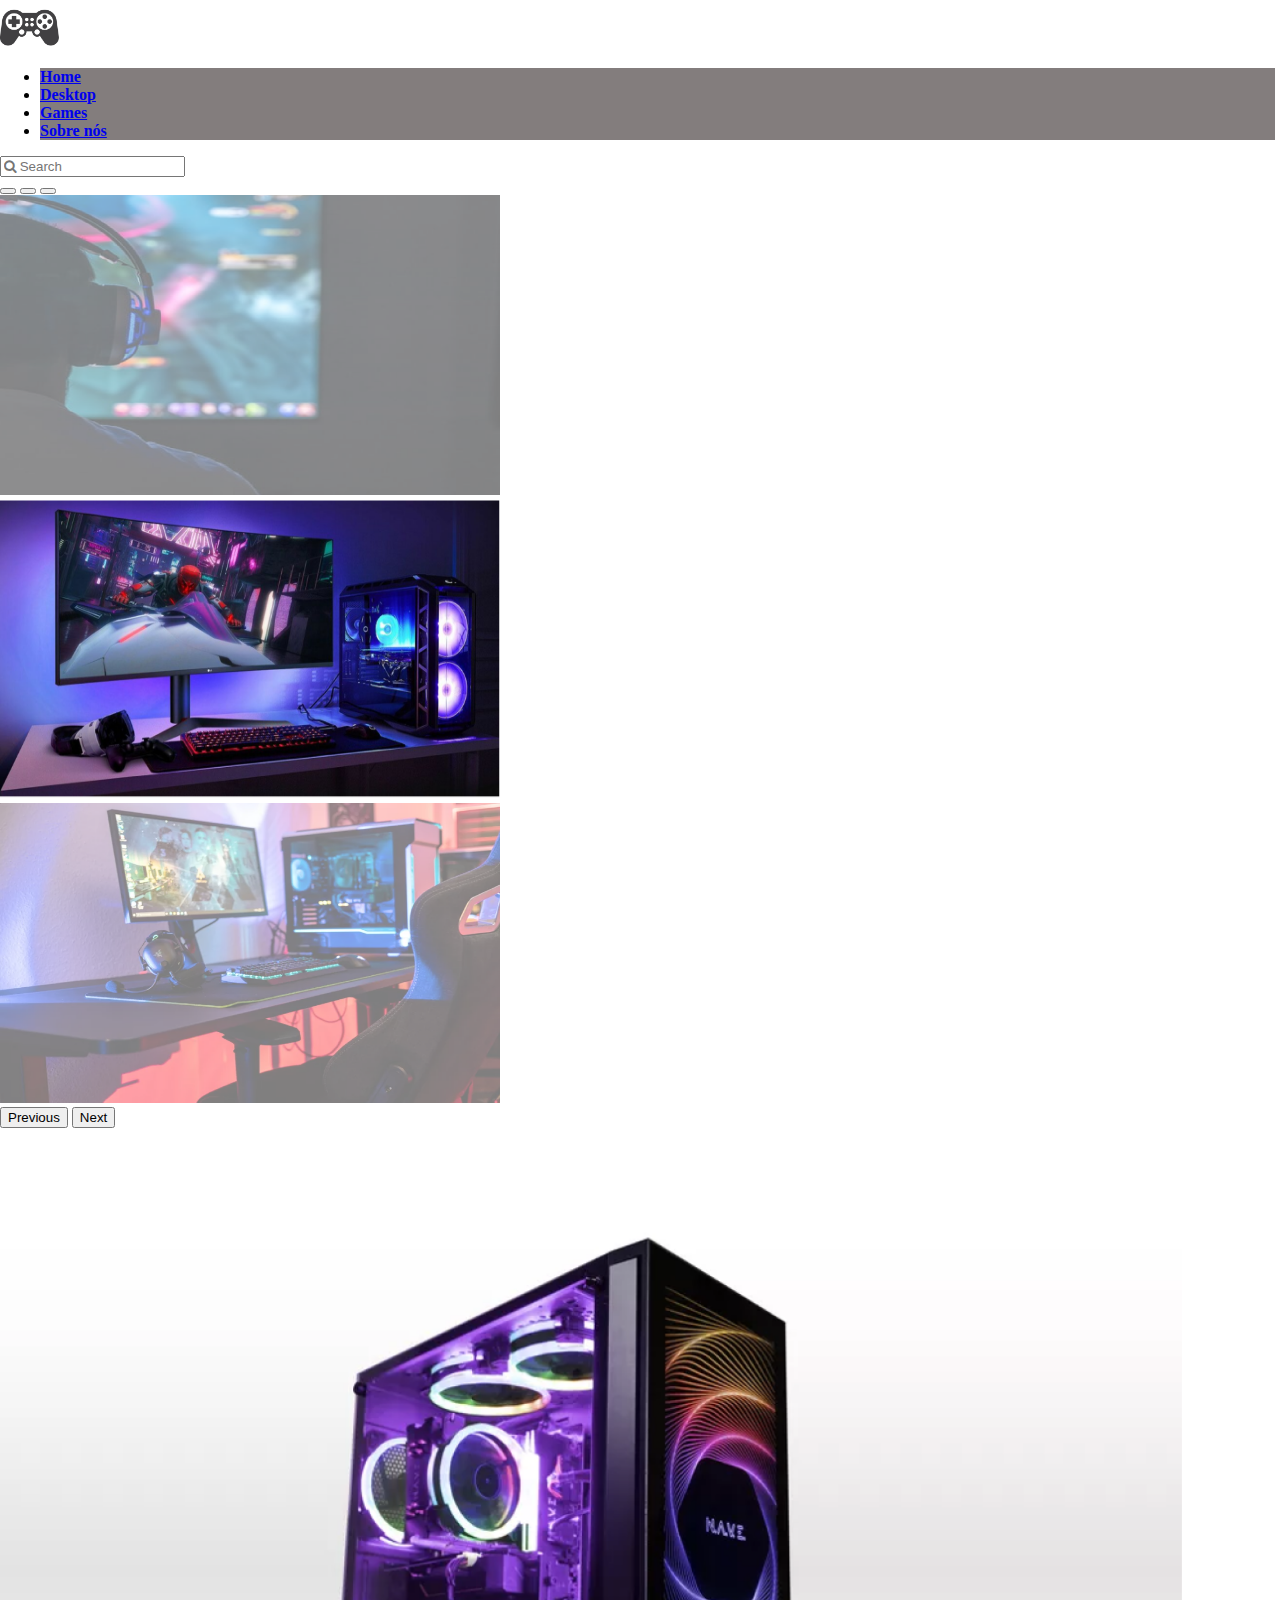
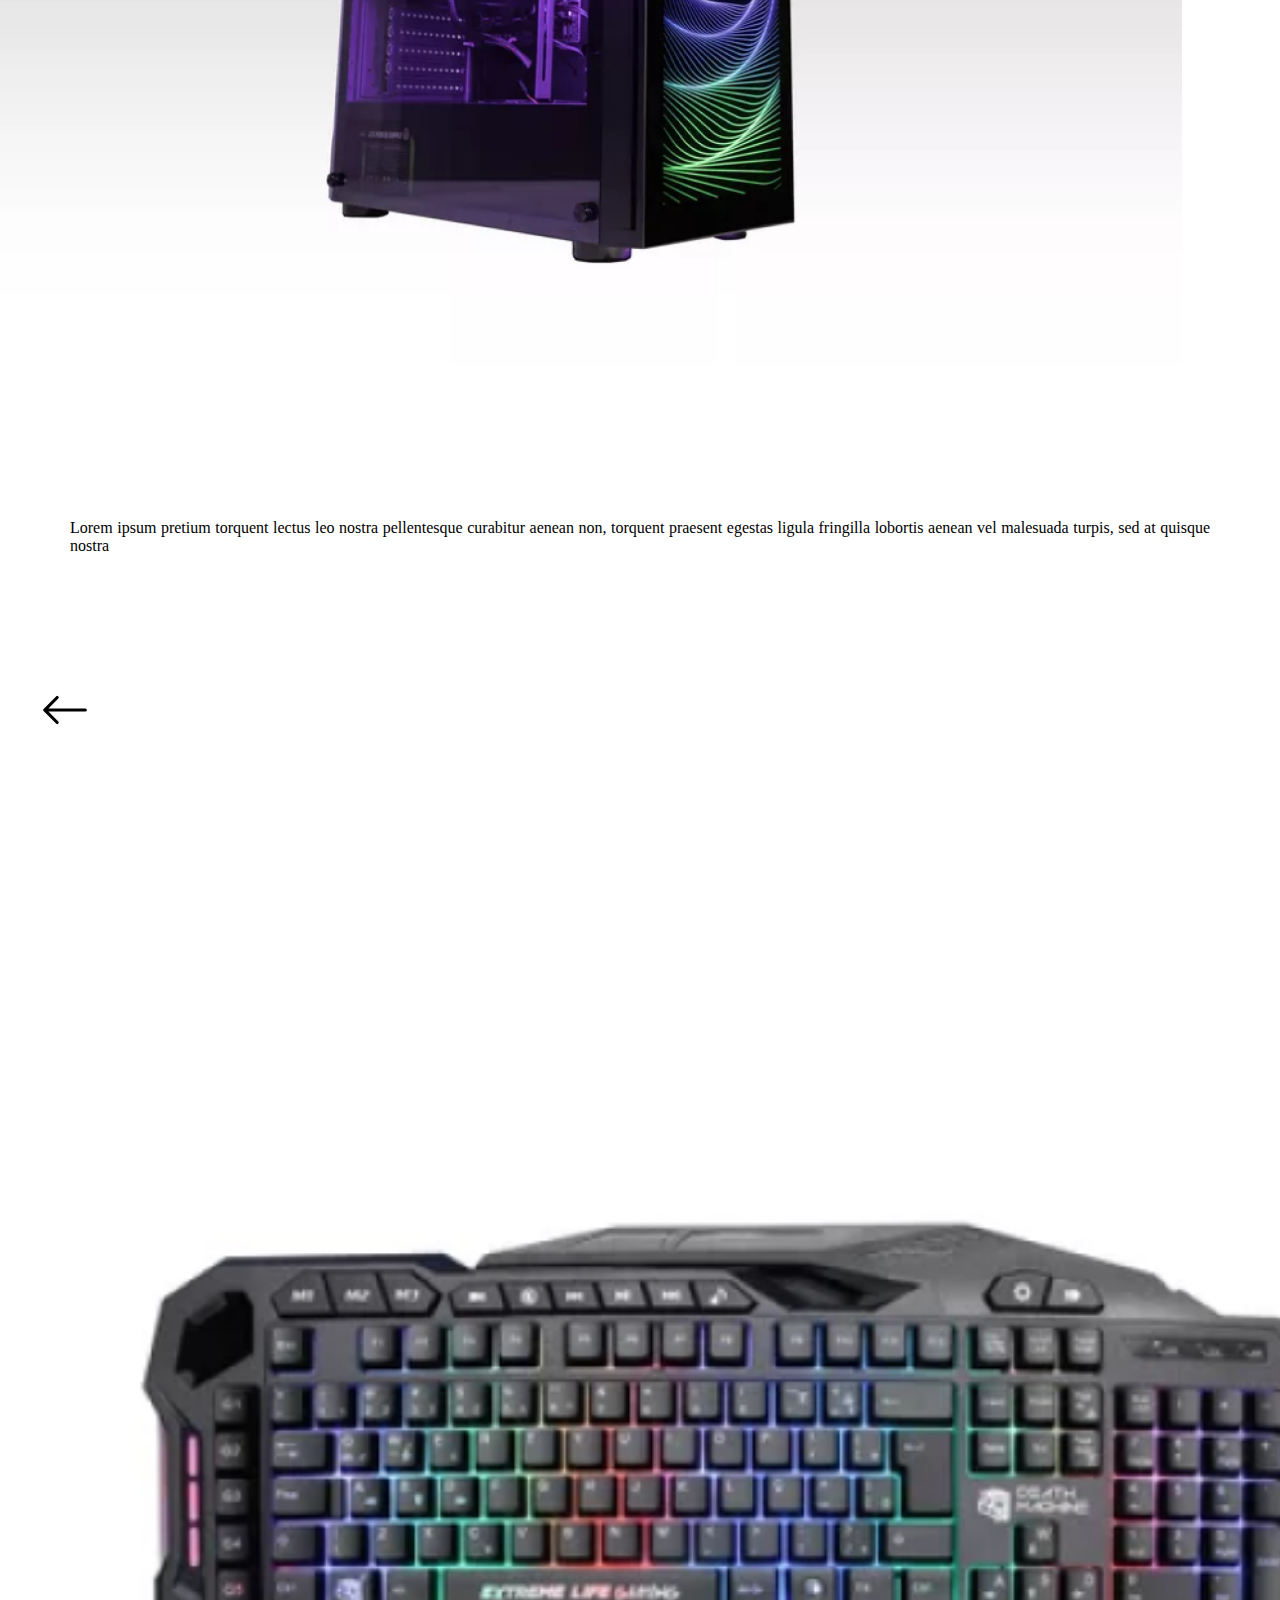
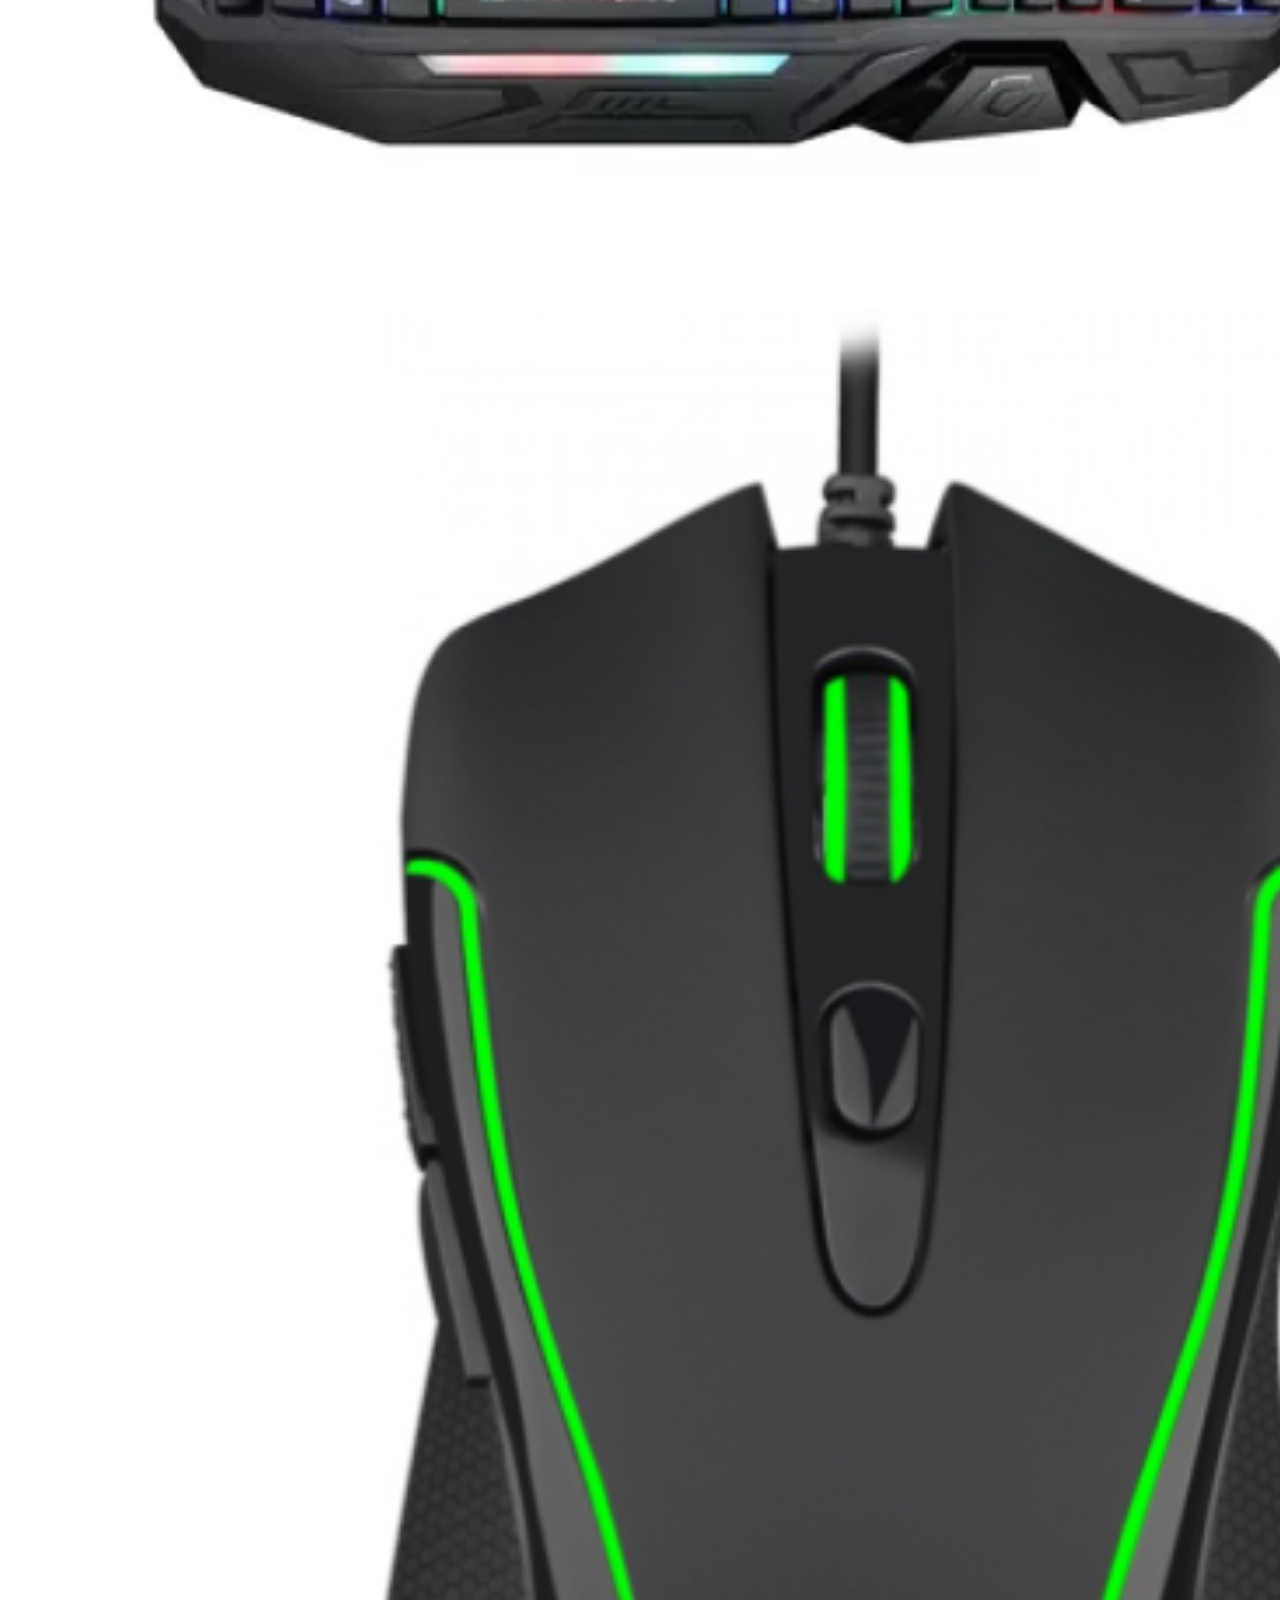
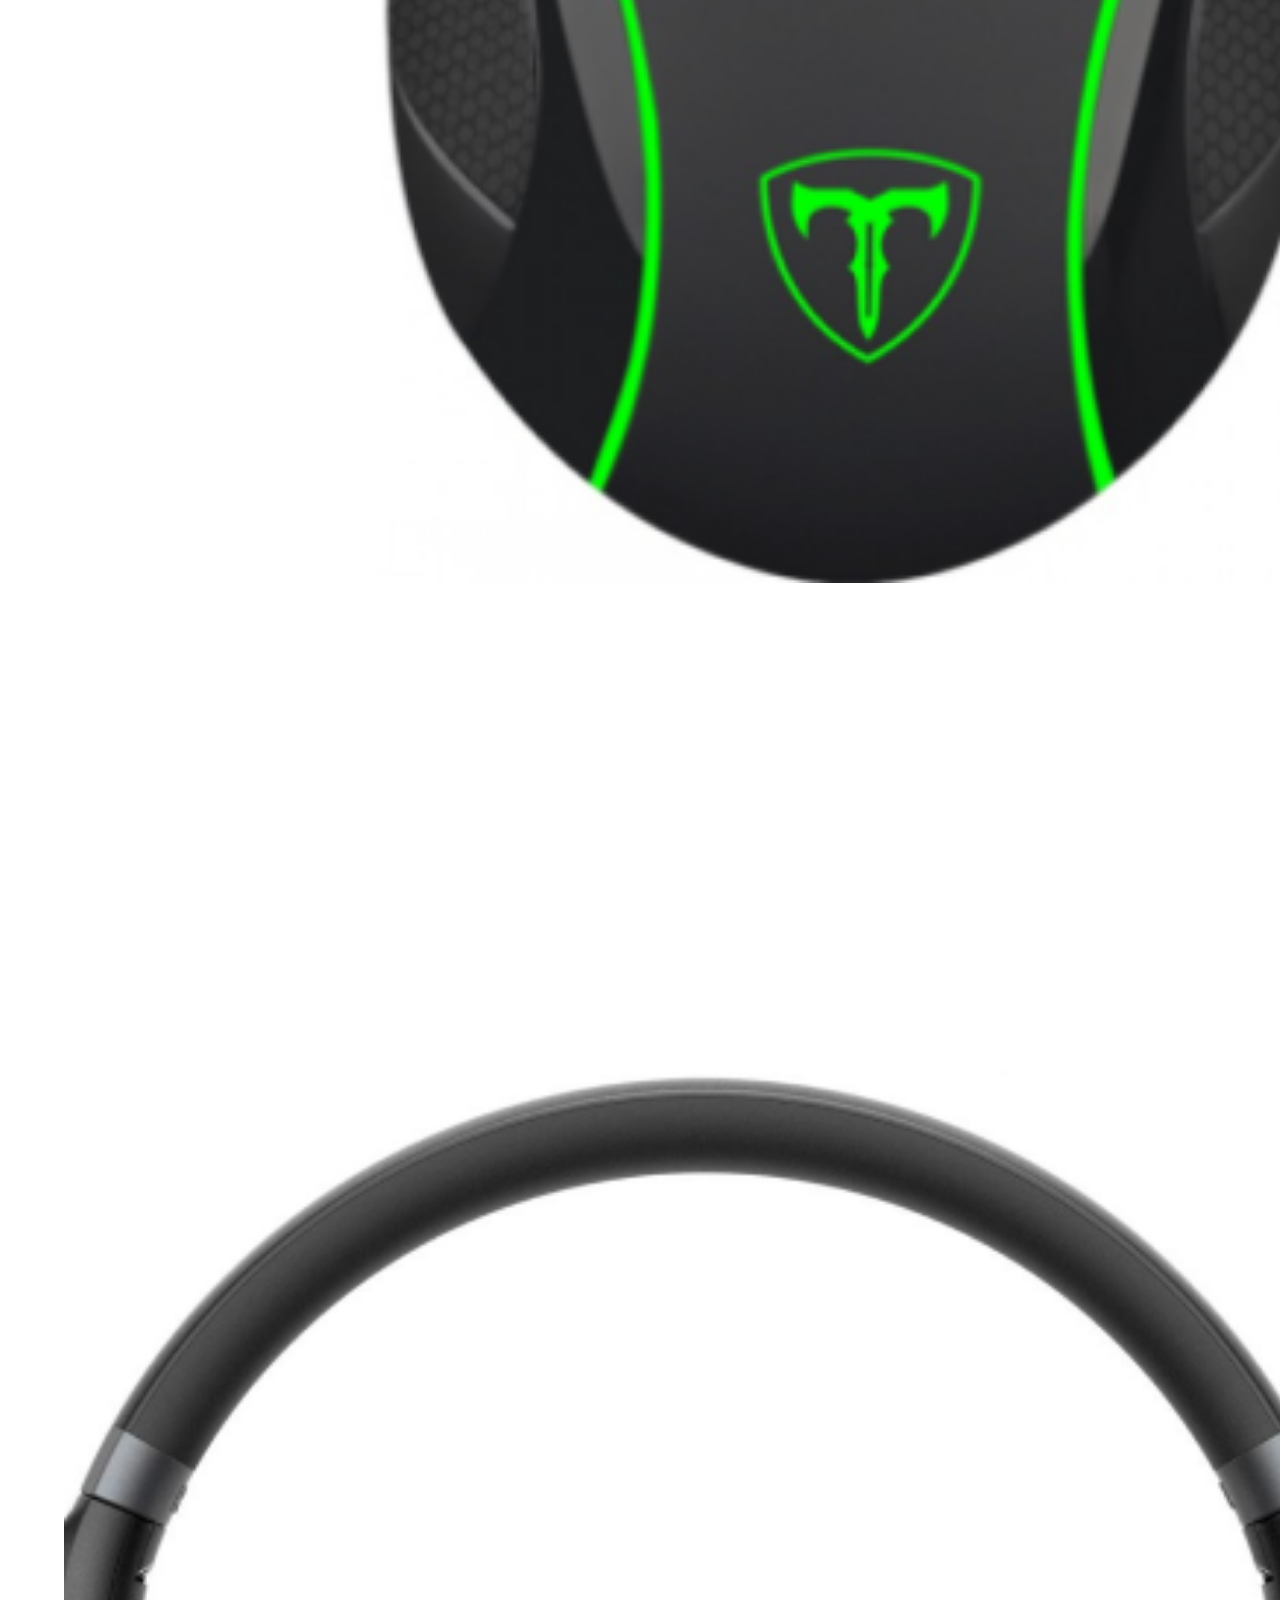
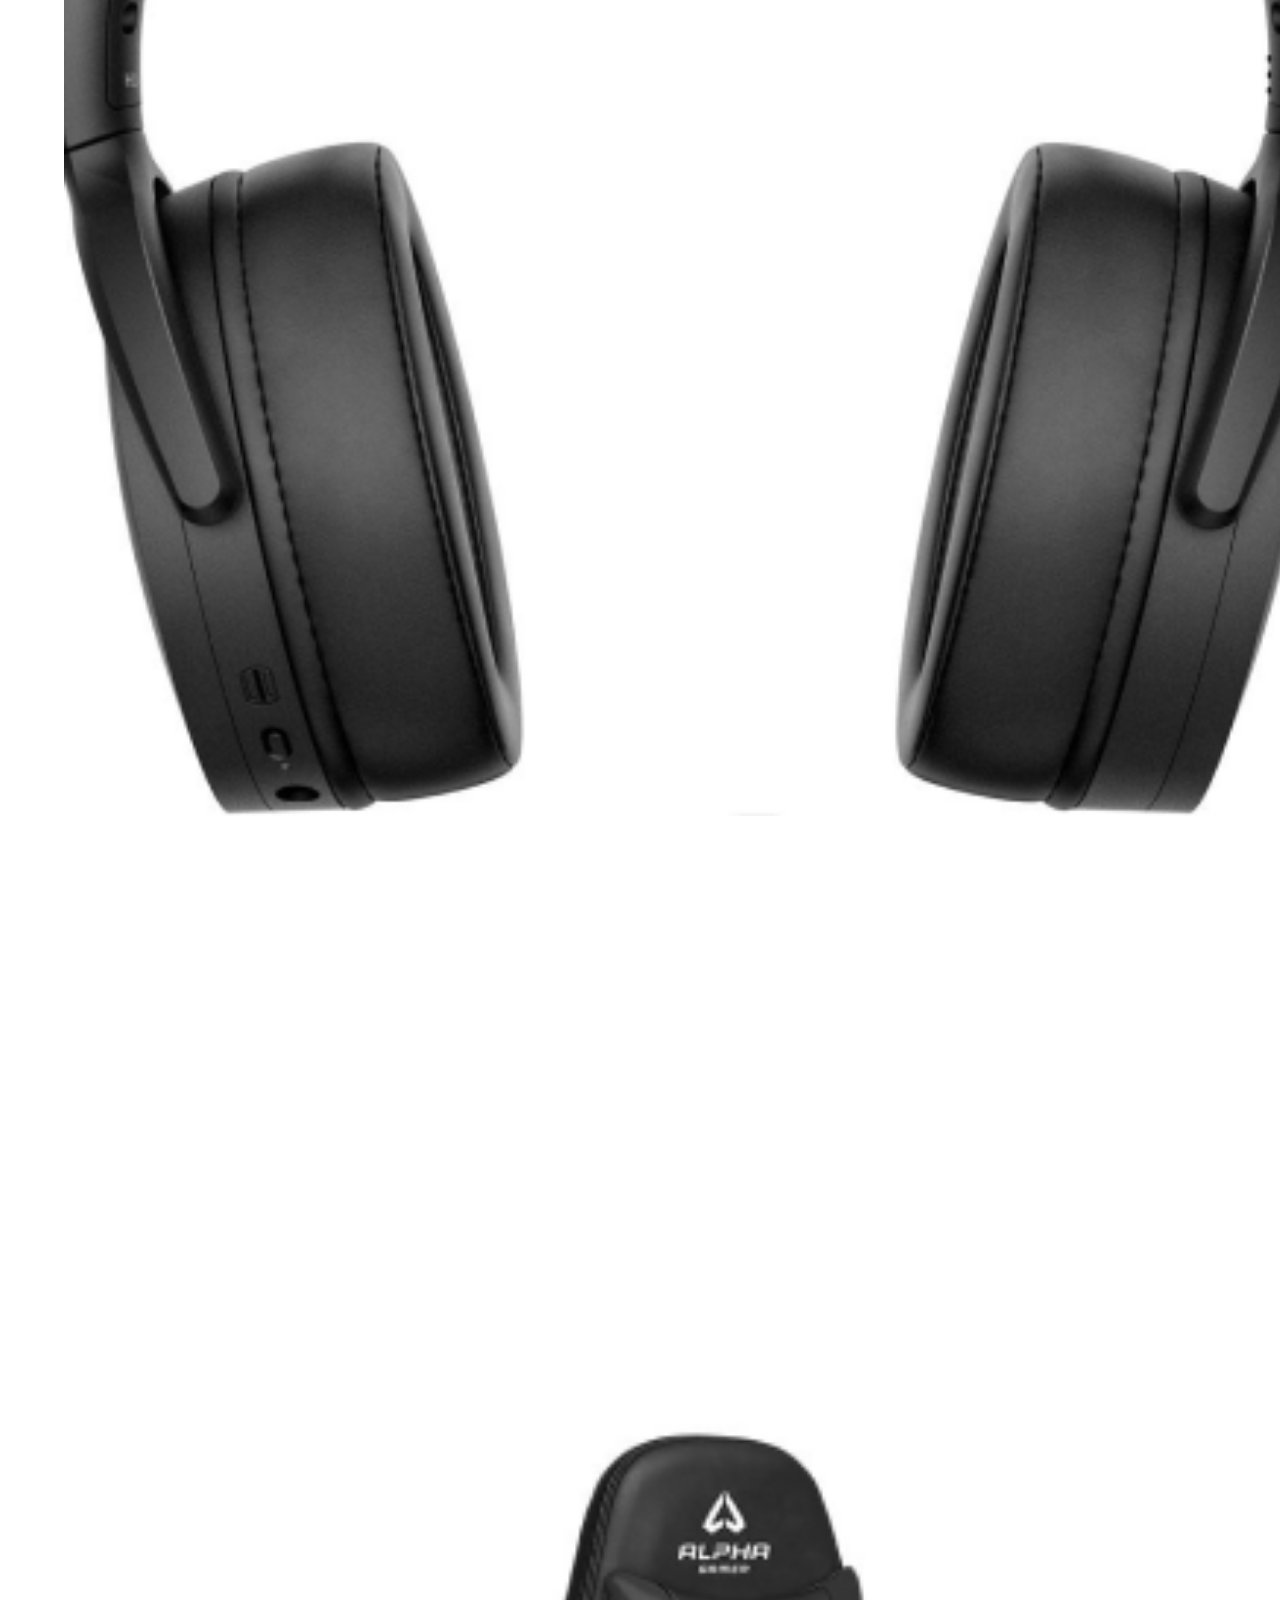
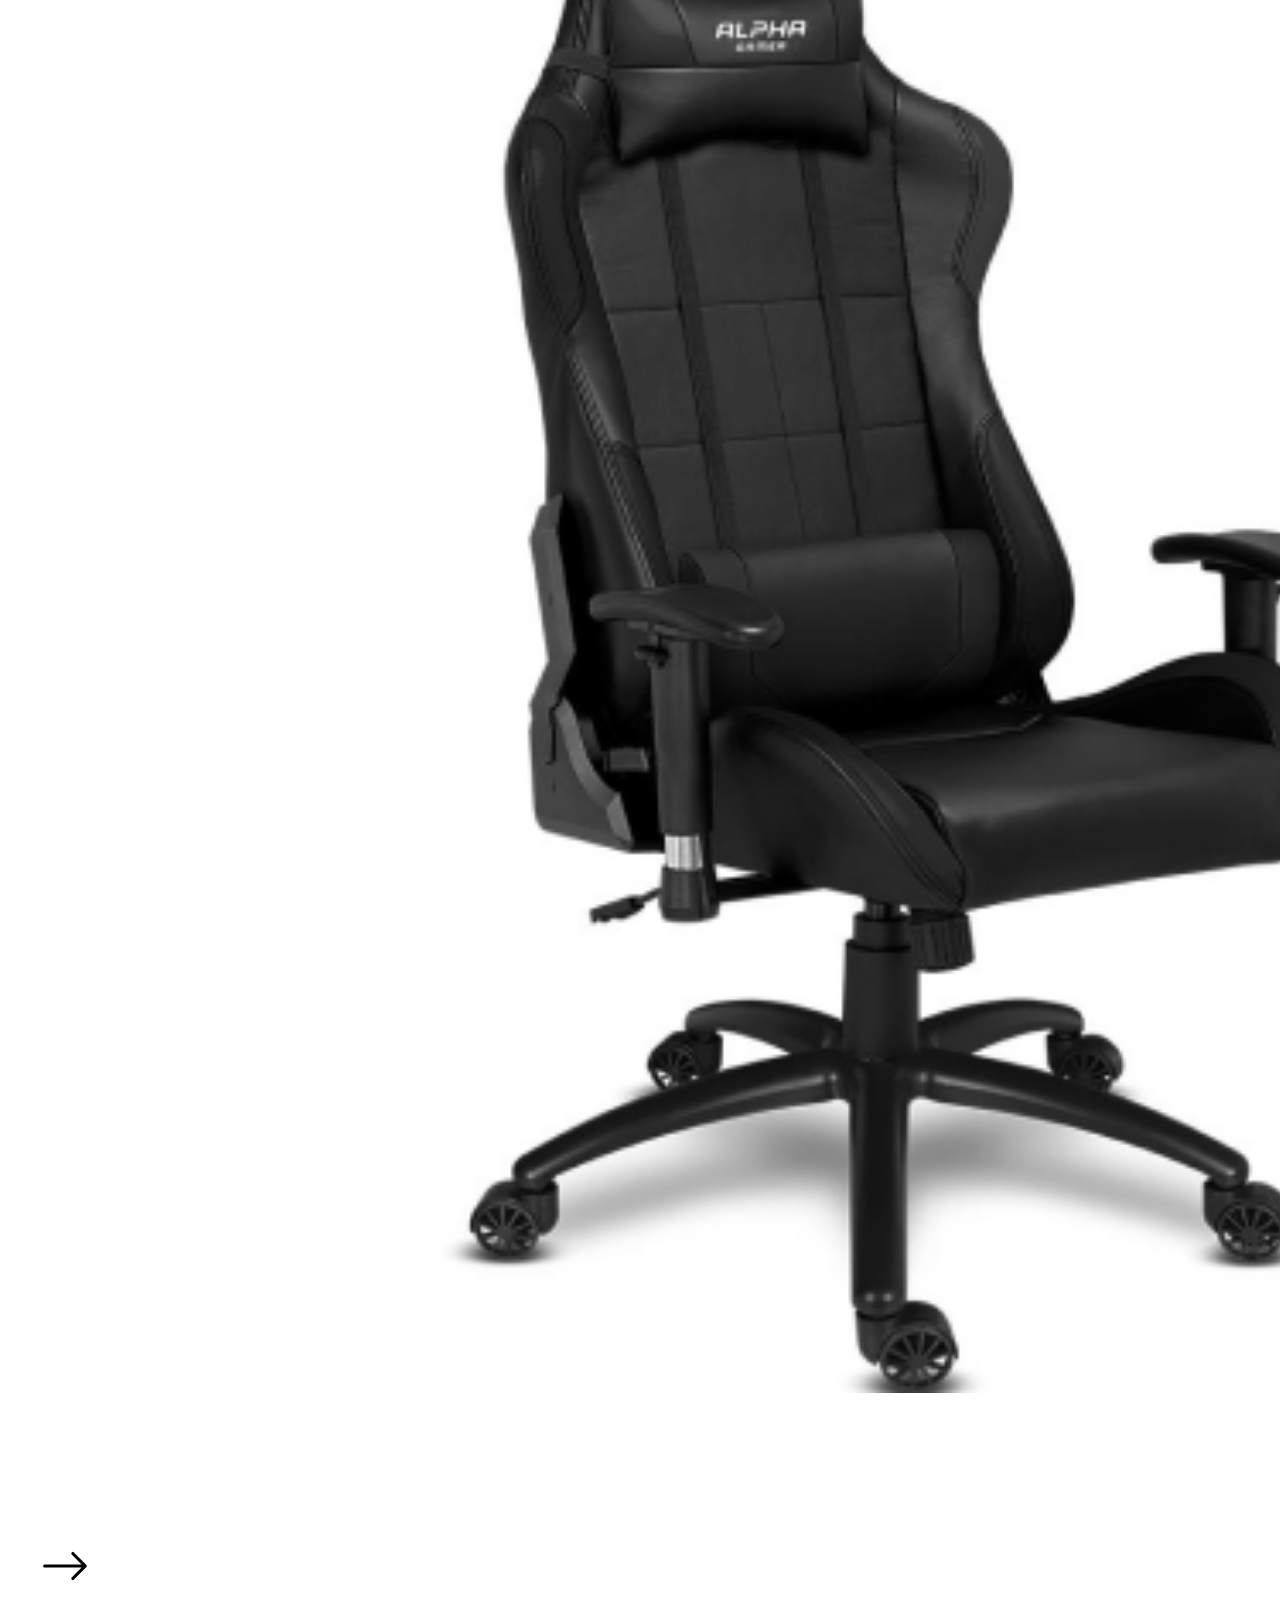
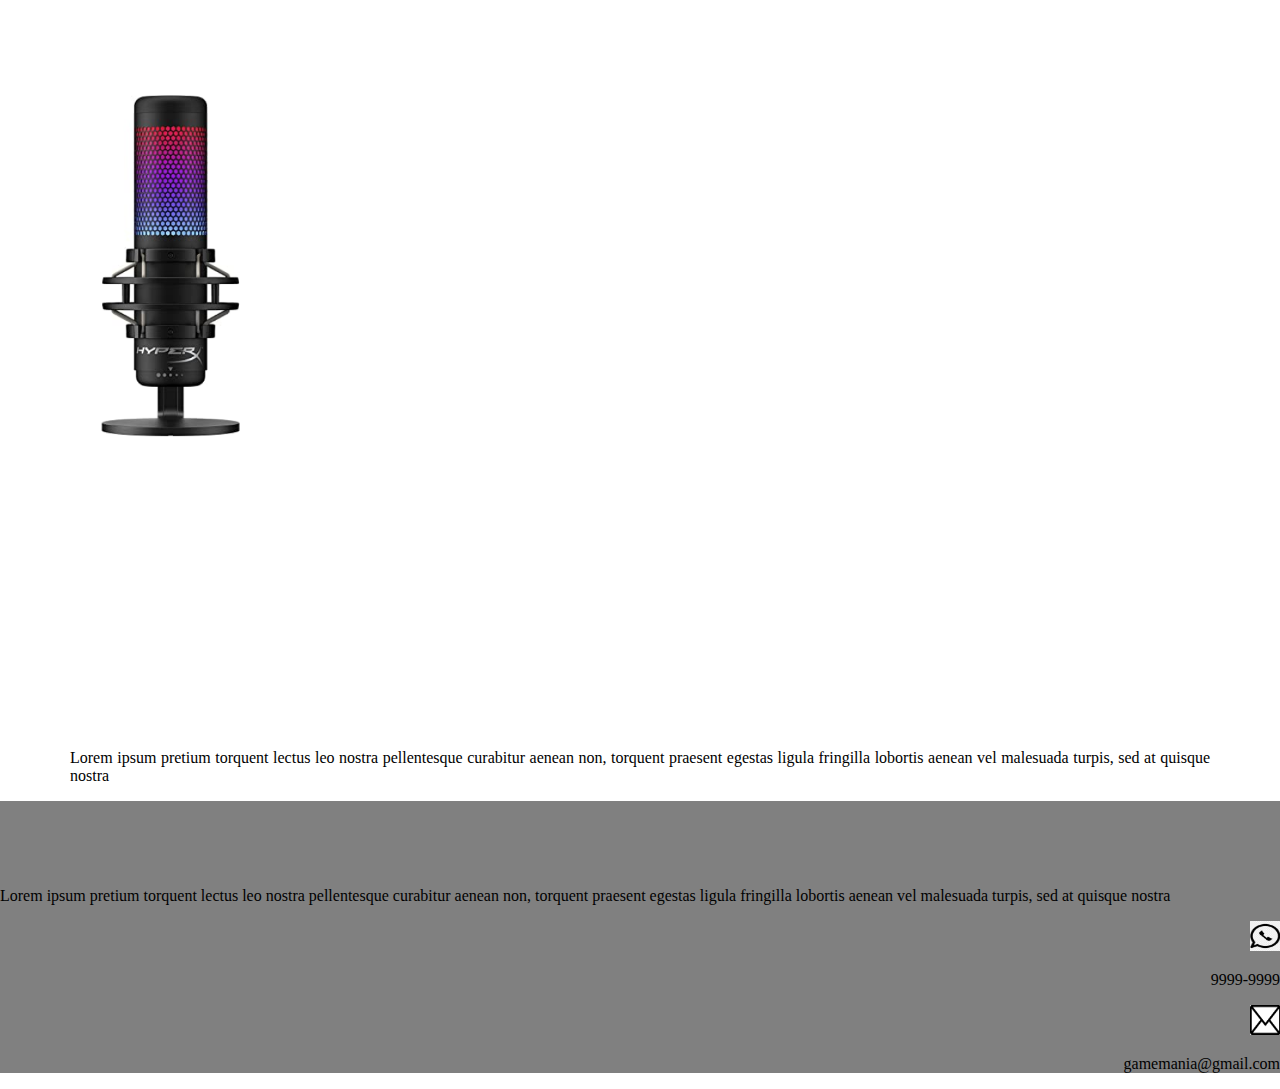
==== index.html @ 324f1068 "GameMania" ====
<!DOCTYPE html>
<html lang="en">
<head>
    <meta charset="UTF-8">
    <meta http-equiv="X-UA-Compatible" content="IE=edge">
    <meta name="viewport" content="width=device-width, initial-scale=1.0">
    <title>Game Mania</title>
    <link href="https://cdn.jsdelivr.net/npm/bootstrap@5.2.0-beta1/dist/css/bootstrap.min.css" rel="stylesheet" integrity="sha384-0evHe/X+R7YkIZDRvuzKMRqM+OrBnVFBL6DOitfPri4tjfHxaWutUpFmBp4vmVor" crossorigin="anonymous">
    <script src="https://cdn.jsdelivr.net/npm/bootstrap@5.2.0-beta1/dist/js/bootstrap.bundle.min.js" integrity="sha384-pprn3073KE6tl6bjs2QrFaJGz5/SUsLqktiwsUTF55Jfv3qYSDhgCecCxMW52nD2" crossorigin="anonymous"></script>
    <link rel="stylesheet" href="index.css"> 
    <link href="https://cdnjs.cloudflare.com/ajax/libs/font-awesome/4.7.0/css/font-awesome.min.css" rel="stylesheet"/>
</head>
<body>
    <nav class="navbar navbar-expand-lg background-white">
        <div class="container-fluid"> 
                <a class="navbar-brand" href="#">
                <img src="images/Sem título 4.png" alt="" width="60" height="48">
                </a>
            <ul class="navbar-nav me-auto mb-2 mb-lg-0">
              <li class="nav-item menuitem">
                <a class="nav-link active" aria-current="page" href="#">Home</a>
              </li>
              <li class="nav-item menuitem">
                <a class="nav-link active" aria-current="page" href="#">Desktop</a>
              </li>
              <li class="nav-item menuitem"> 
                <a class="nav-link active" aria-current="page" href="#">Games</a>
              </li>
              <li class="nav-item menuitem">
                <a class="nav-link active" aria-current="page" href="#">Sobre nós</a>
              </li>
            </ul>
            <form class="d-flex" role="search">
                <input class="form-control me-2" type="search" placeholder="&#xF002; Search" style="font-family:Arial, FontAwesome" aria-label="Busca">
              </form>
        </div>
      </nav>

      <!-- carrossel -->
      <div id="carouselExampleIndicators" class="carousel slide" data-bs-ride="true">
        <div class="carousel-indicators">
          <button type="button" data-bs-target="#carouselExampleIndicators" data-bs-slide-to="0" class="active" aria-current="true" aria-label="Slide 1"></button>
          <button type="button" data-bs-target="#carouselExampleIndicators" data-bs-slide-to="1" aria-label="Slide 2"></button>
          <button type="button" data-bs-target="#carouselExampleIndicators" data-bs-slide-to="2" aria-label="Slide 3"></button>
        </div>
        <div class="carousel-inner">
          <div class="carousel-item active">
            <img src="images/Sem título 3.png" class="d-block carousel-image"alt="...">
          </div>
          <div class="carousel-item">
            <img src="images/Sem título.png" class="d-block carousel-image" alt="...">
          </div>
          <div class="carousel-item">
            <img src="images/Sem título 2.png" class="d-block carousel-image" alt="...">
          </div>
        </div>
        <button class="carousel-control-prev" type="button" data-bs-target="#carouselExampleIndicators" data-bs-slide="prev">
          <span class="carousel-control-prev-icon" aria-hidden="true"></span>
          <span class="visually-hidden">Previous</span>
        </button>
        <button class="carousel-control-next" type="button" data-bs-target="#carouselExampleIndicators" data-bs-slide="next">
          <span class="carousel-control-next-icon" aria-hidden="true"></span>
          <span class="visually-hidden">Next</span>
        </button>
      </div>
      <div class="container highlight">
        <div class="row">
          <div class="col-6">
            <img src="images/Sem título 5.png" class= "highlight-image" alt=""> 
          </div>
          <div class="col-6 highlight-text">
            <p>
                Lorem ipsum pretium torquent lectus leo nostra 
                pellentesque curabitur aenean non, torquent 
                praesent egestas ligula fringilla lobortis aenean 
                vel malesuada turpis, sed at quisque nostra 
            </p>
          </div>
        </div>
      </div>
    <div class="container">
        <div class="row">
          <div class="col-2">
            <div class="galery-initial-arrow">
                <svg xmlns="http://www.w3.org/2000/svg" width="50" height="50" fill="currentColor" class="bi bi-arrow-left galery-arrow" viewBox="0 0 16 16">
                    <path fill-rule="evenodd" d="M15 8a.5.5 0 0 0-.5-.5H2.707l3.147-3.146a.5.5 0 1 0-.708-.708l-4 4a.5.5 0 0 0 0 .708l4 4a.5.5 0 0 0 .708-.708L2.707 8.5H14.5A.5.5 0 0 0 15 8z"/>
                  </svg>
            </div>
          </div>
          <div class="col-2">
            <img src="images/Sem título 9.png" class="galery-image" alt=""> 
          </div>
          <div class="col-2">
            <img src="images/Sem título 10.png" class="galery-image"alt=""> 
          </div>
          <div class="col-2">
            <img src="images/Sem título 11.png" class="galery-image"alt=""> 
          </div>
          <div class="col-2">
            <img src="images/Sem título 12.png" class="galery-image"alt=""> 
          </div>
          <div class="col-2">
            <div class="galery-final-arrow">
                <svg xmlns="http://www.w3.org/2000/svg" width="50" height="50" fill="currentColor" class="bi bi-arrow-right galery-arrow" viewBox="0 0 16 16">
                    <path fill-rule="evenodd" d="M1 8a.5.5 0 0 1 .5-.5h11.793l-3.147-3.146a.5.5 0 0 1 .708-.708l4 4a.5.5 0 0 1 0 .708l-4 4a.5.5 0 0 1-.708-.708L13.293 8.5H1.5A.5.5 0 0 1 1 8z"/>
                  </svg> 
            </div>
          </div>
        </div>
      </div>
      <div class="container highlight-2">
        <div class="row">
          <div class="col-6">
            <img src="images/Sem título 8.png" class="highlight-image-2" alt=""> 
          </div>
          <div class="col-6 highlight-text-2">
            <p>
                Lorem ipsum pretium torquent lectus leo nostra 
                pellentesque curabitur aenean non, torquent 
                praesent egestas ligula fringilla lobortis aenean 
                vel malesuada turpis, sed at quisque nostra 
            </p>
          </div>
        </div>
      </div>
  <footer>
    <div class="container footer">
        <div class="row">
          <div class="col-6">
            <div class="footer-text">
                <p>
                    Lorem ipsum pretium torquent lectus leo nostra 
                    pellentesque curabitur aenean non, torquent 
                    praesent egestas ligula fringilla lobortis aenean 
                    vel malesuada turpis, sed at quisque nostra 
                </p>
            </div>
          </div>
          <div class="col-6">
            <div class="footer-contact">
                <div class="footer-contact-whats">
                    <img src="images/Sem título 6.png" class="footer-image"alt=""> 
                    <p>
                        9999-9999
                    </p>
                </div>
                <div class="footer-contact-email">
                    <img src="images/email.png" class="footer-image" alt=""> 
                    <p>
                    gamemania@gmail.com
                    </p>
                </div>
            </div>
          </div>
        </div>
      </div>
  </footer>

</body>
</html>
---- index.css ----
body{
    margin:0;
}

header {
    background-color: blueviolet;
    width:100%;
    height:70px;
}

.menu-image {
    background-color: rgb(183, 218, 59);

    width: 15%;
    height: 70px;

    display: inline-block;
}
.menu-list {

    background-color: rgb(24, 44, 228);

    width: 40%;
    height: 70px;

display: inline-block;

}

.menuitem {

    background-color: rgb(131, 125, 125);
    margin-right:5px;
    font-weight:bold;
}

.background-white {
    background-color: white;
}
.carousel-image {
    width: 500px;
    height: 300px;
    margin: auto;
}
.lupa {
    width: 30px;
    height: 30px;
}

.highlight-text {
    text-align: justify;
    margin-top: 150px;
    padding:0 70px;
}

.highlight-image {
    position:relative;
    width: 100%
}

.highlight {
    margin:50px auto ;
}
.galery-image {
    position:relative;
    width: 100%;
    padding: 5%;
    margin: 0 auto;
}
.galery-arrow {
  margin-top: 80px;
  margin-left: 40px;
}
.highlight-image-2 {
    position:relative;
    max-height: 350px;
    margin: 100px;
}
.highlight-text-2 {
    text-align: justify;
    margin-top: 200px;
    padding:0 70px;
}

footer {
background-color: grey;
padding-top: 70px;
}

.footer-image {
width: 30px;
height: 30px;
margin-left: 90%;
}

.footer-contact {
text-align: right;

}
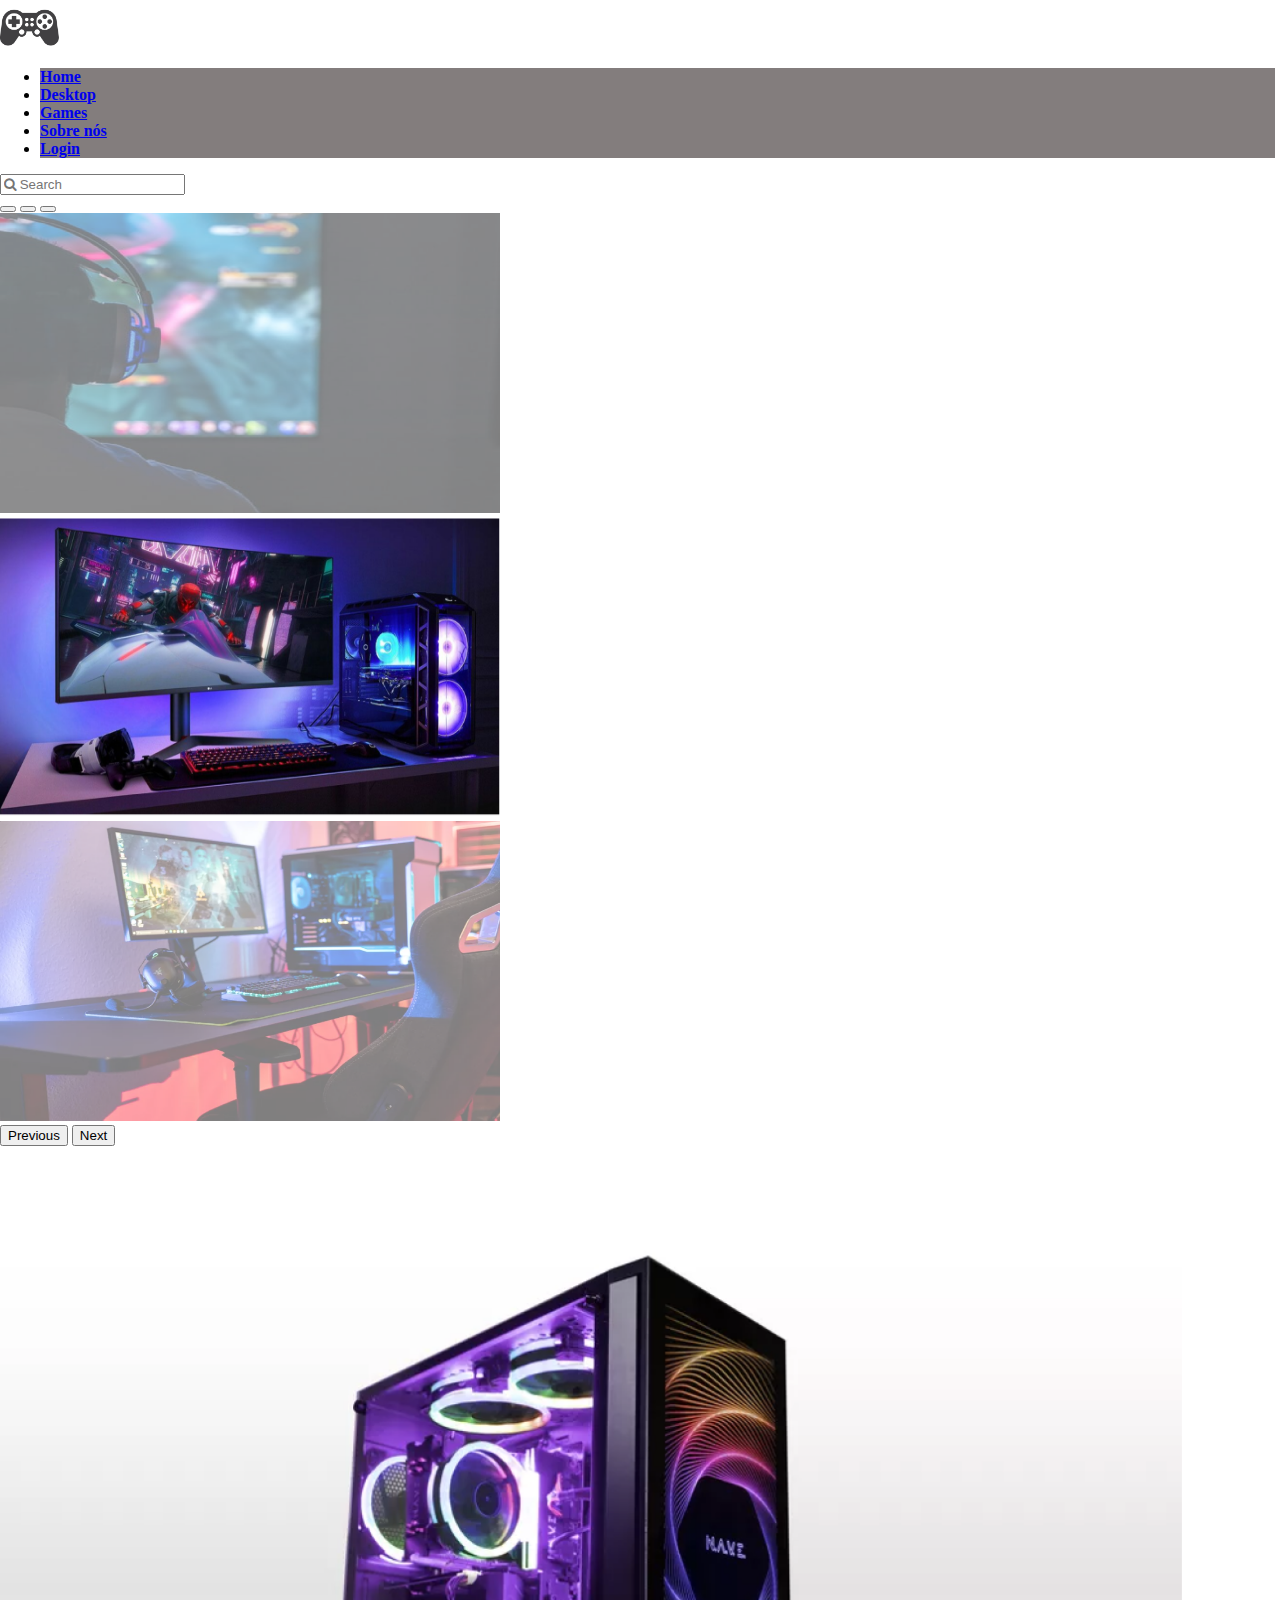
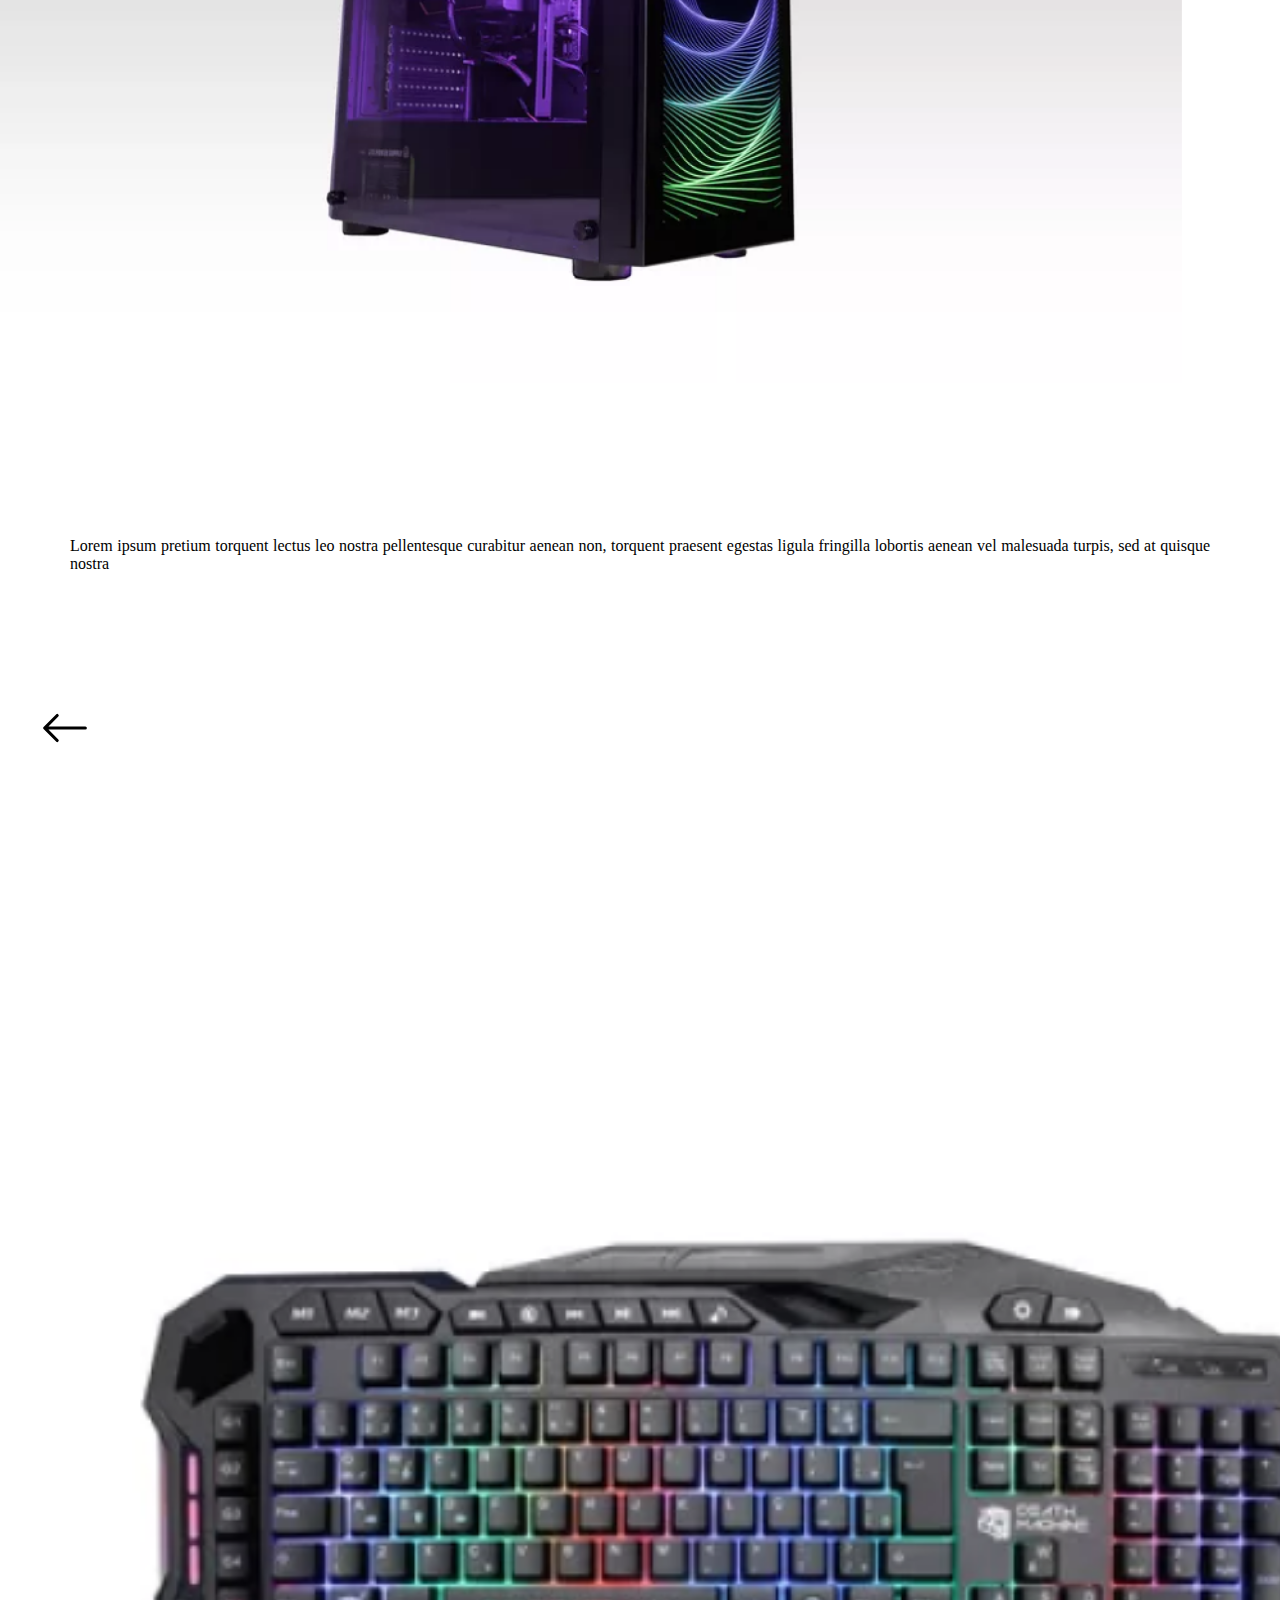
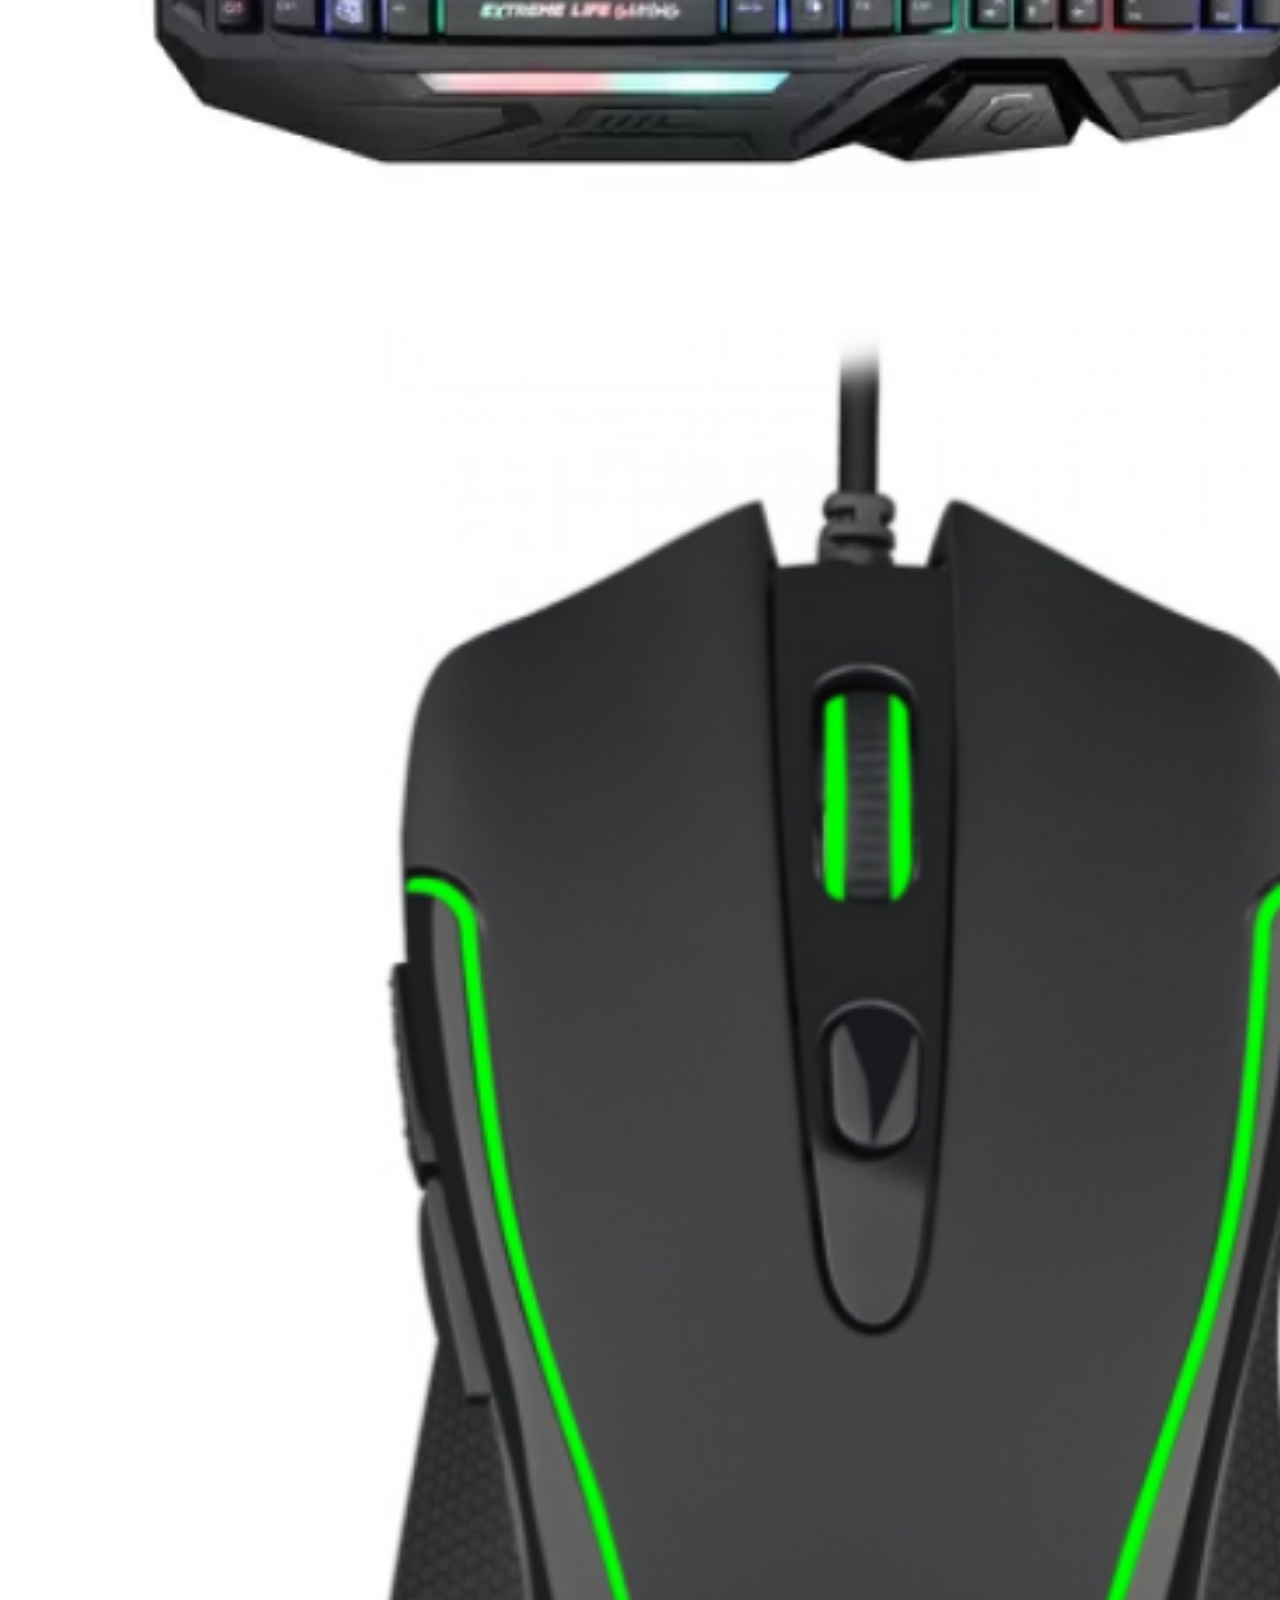
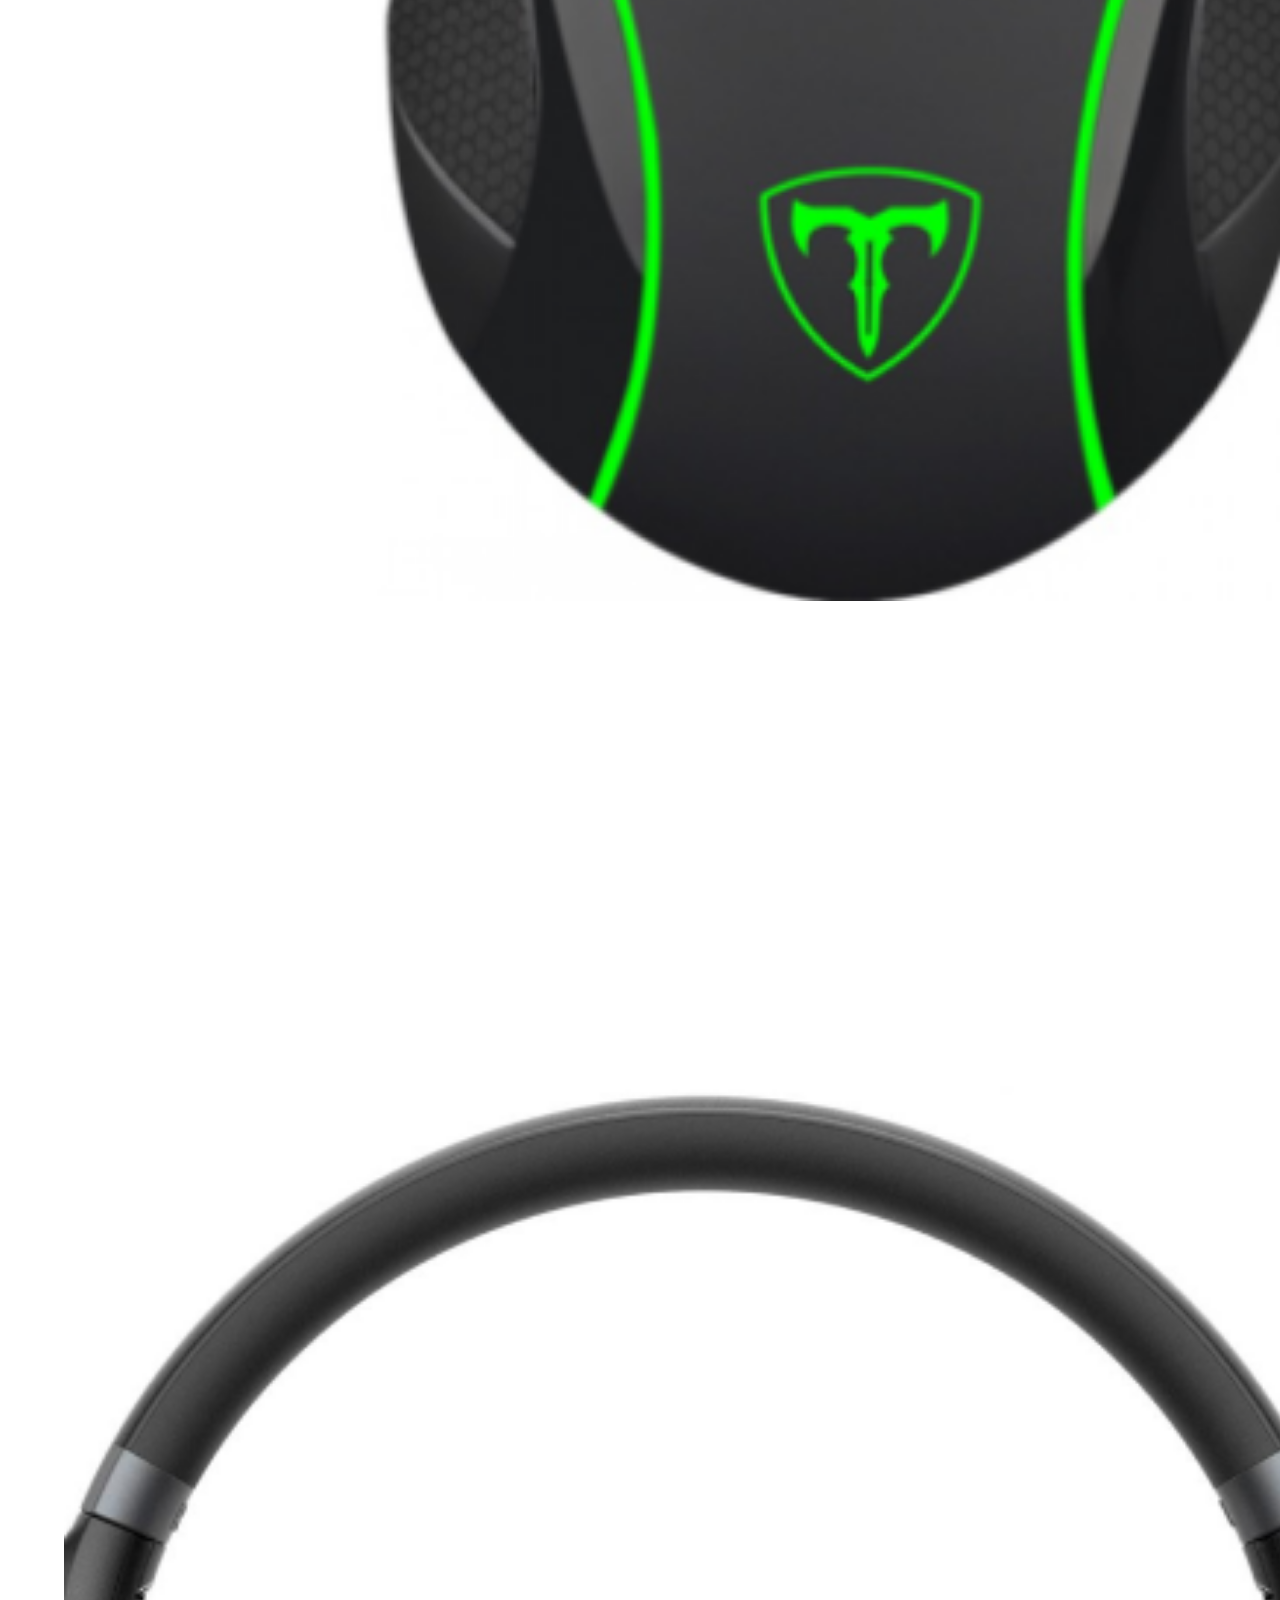
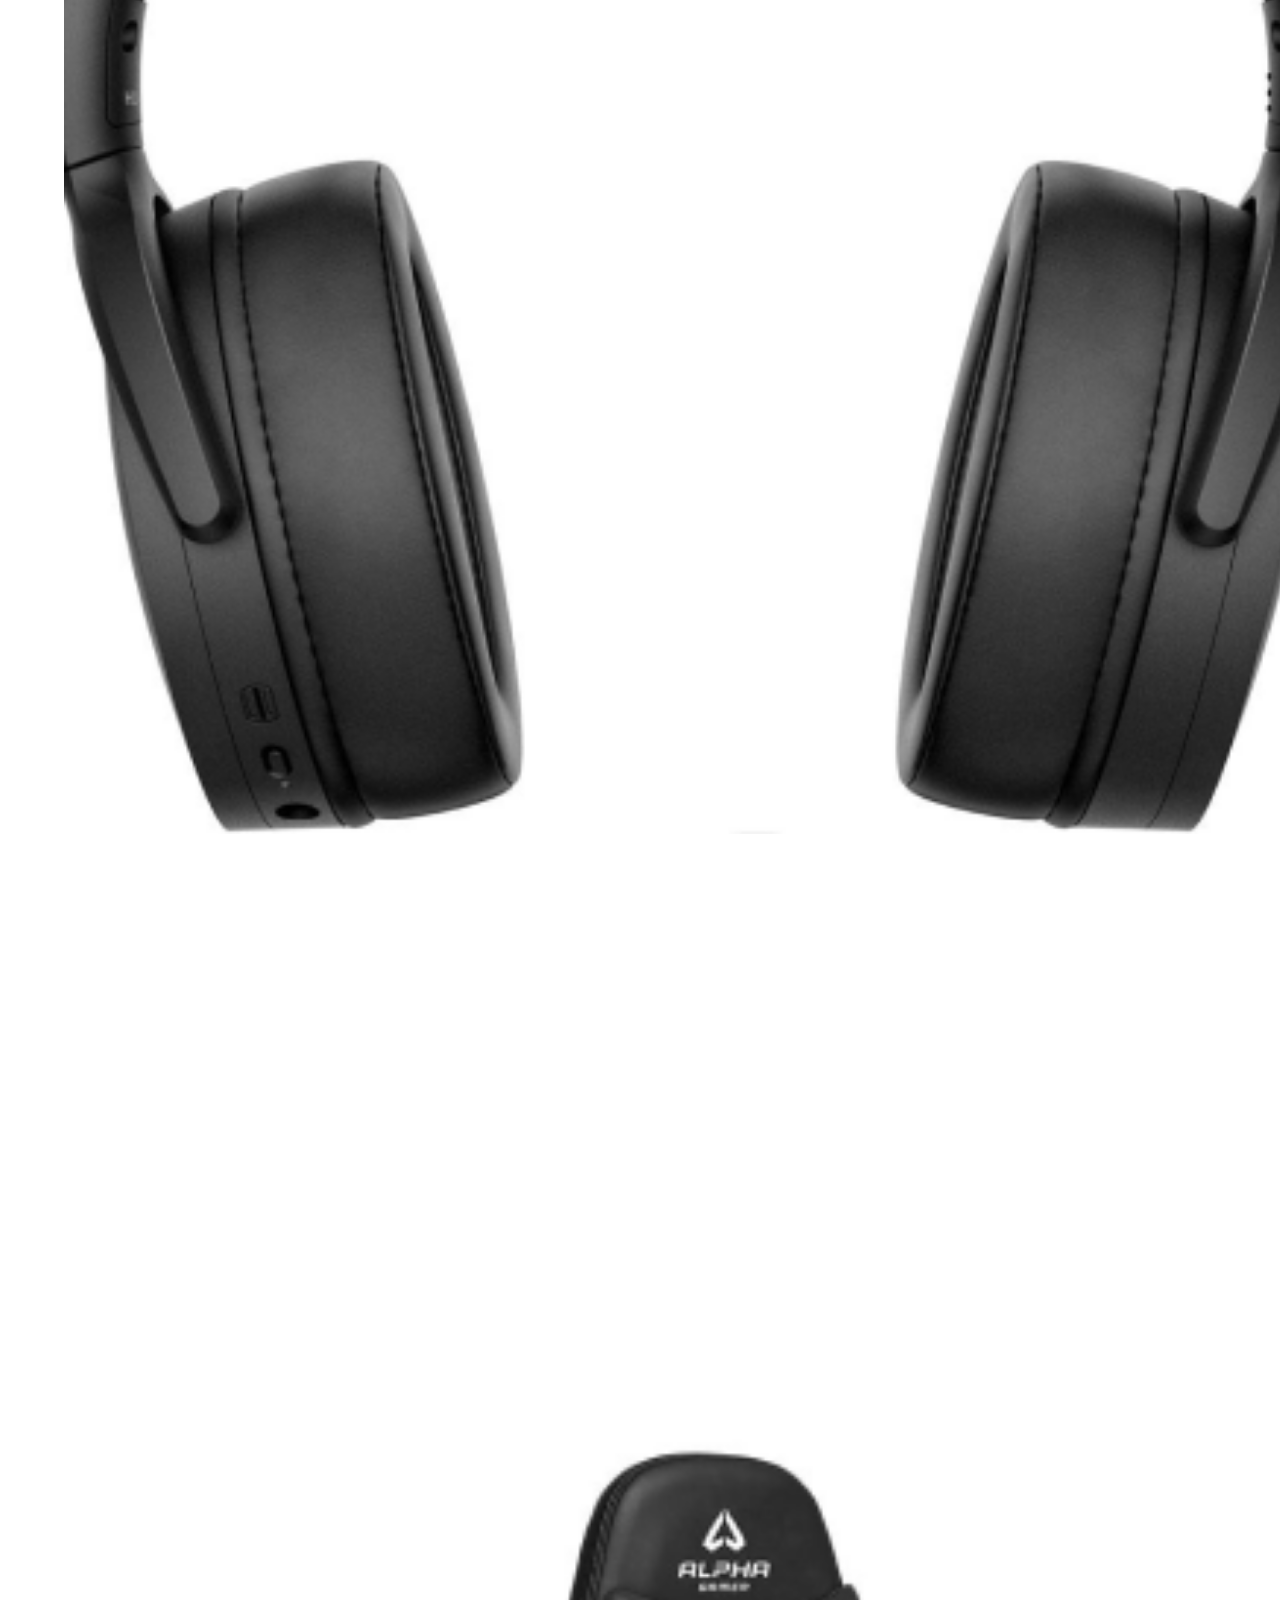
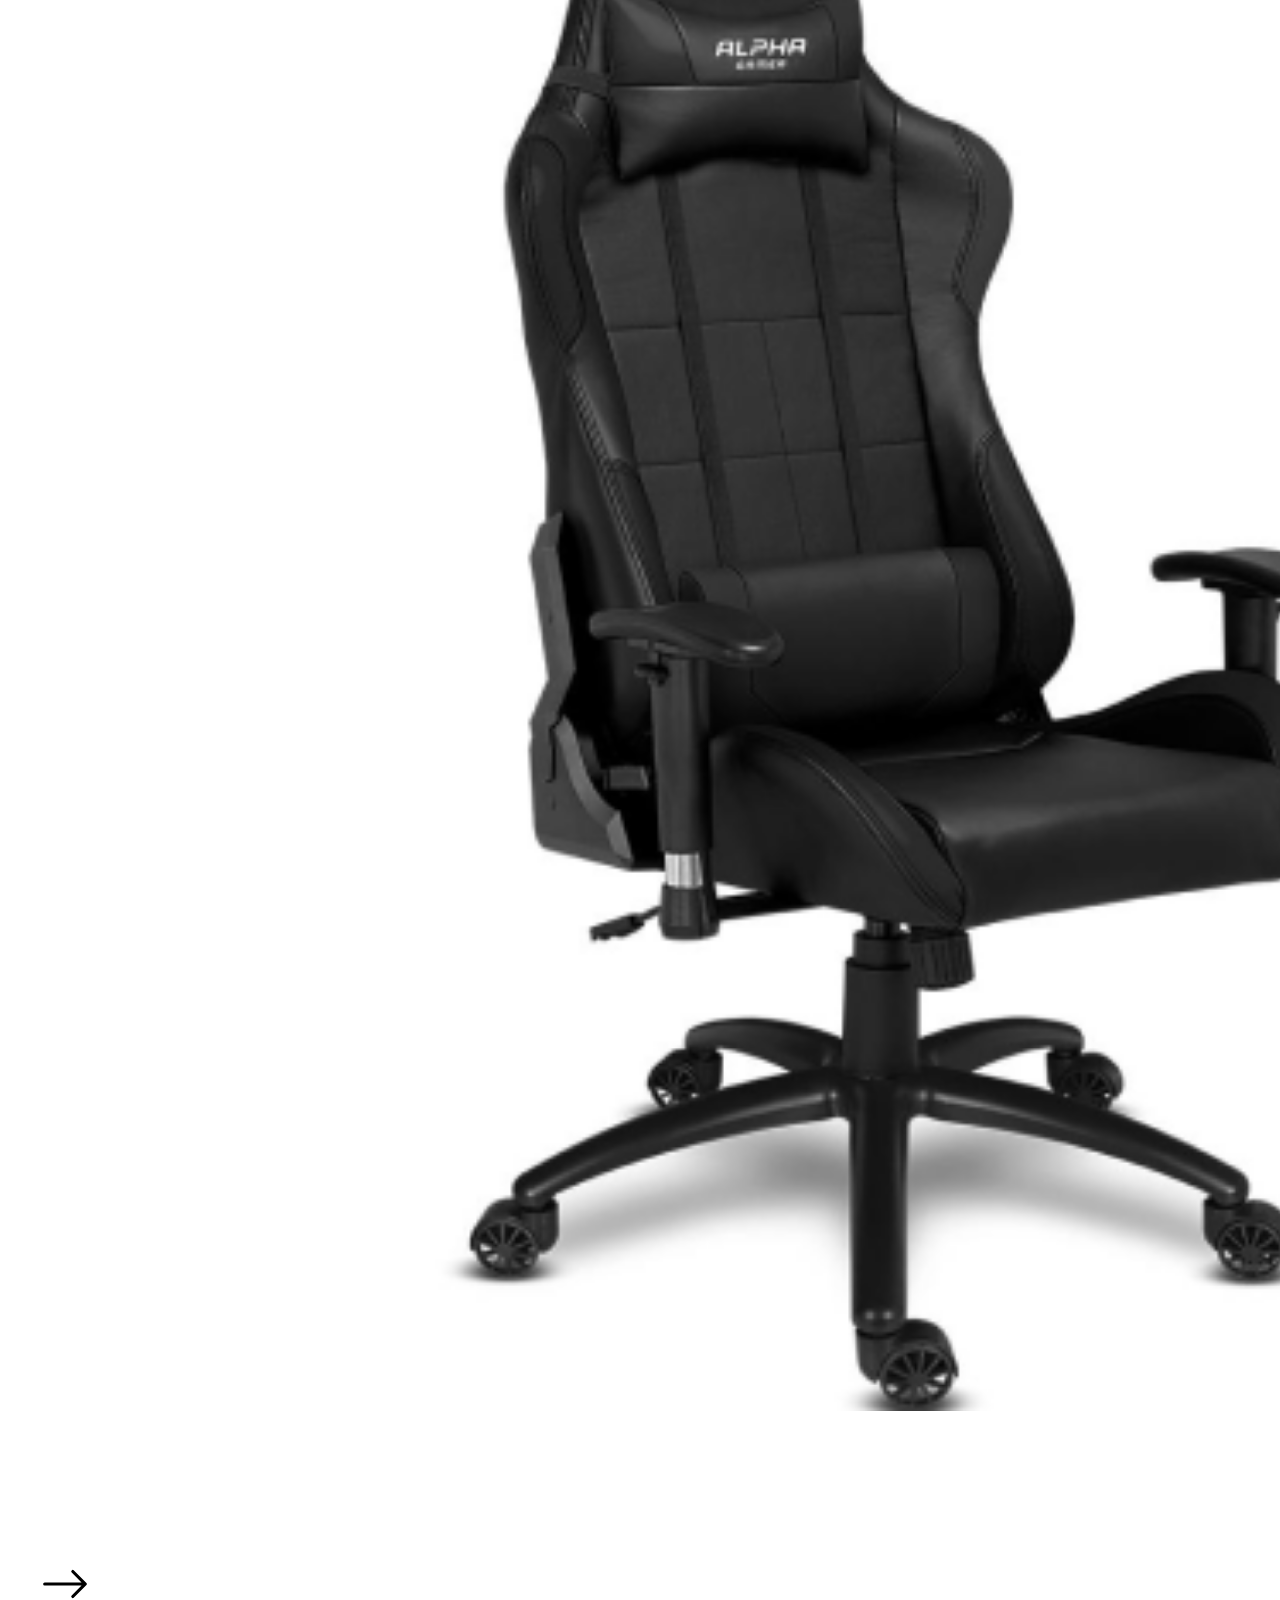
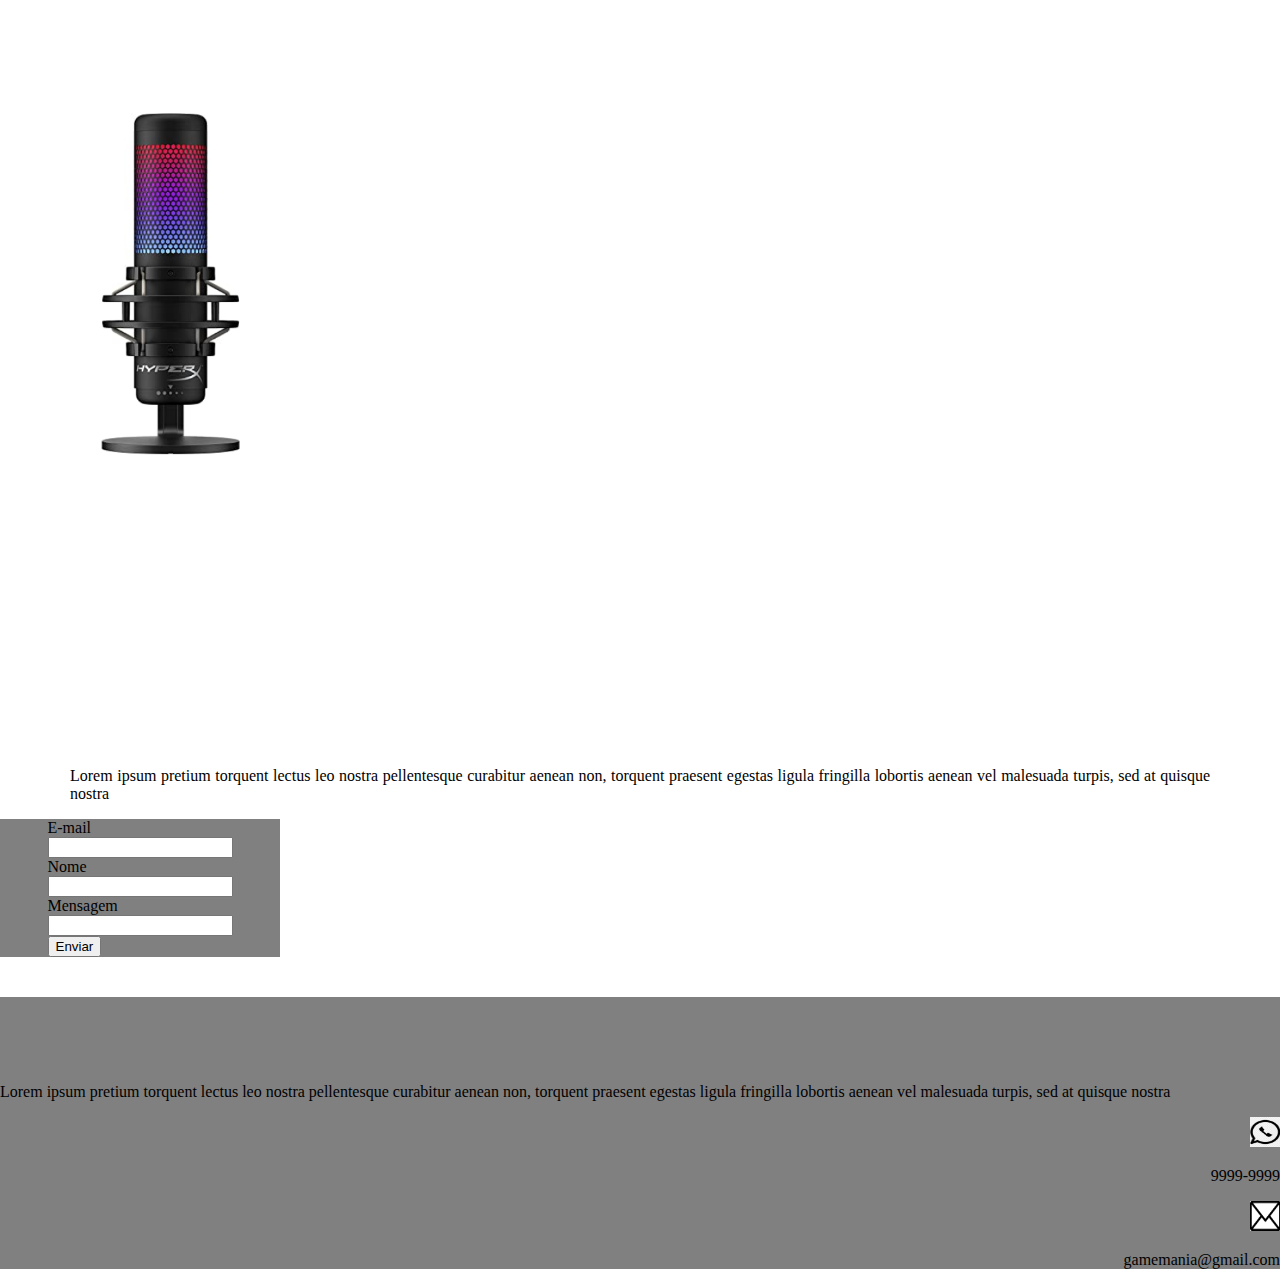
==== commit 5611e5f8: "SA2 ATIVIDADE 3" ====
--- a/index.html
+++ b/index.html
@@ -29,6 +29,8 @@
               <li class="nav-item menuitem">
                 <a class="nav-link active" aria-current="page" href="#">Sobre nós</a>
               </li>
+              <li class="nav-item menuitem">
+                <a class="nav-link active" aria-current="page" href="http://127.0.0.1:5500/Game-Mania/login.html">Login</a>
             </ul>
             <form class="d-flex" role="search">
                 <input class="form-control me-2" type="search" placeholder="&#xF002; Search" style="font-family:Arial, FontAwesome" aria-label="Busca">
@@ -123,6 +125,17 @@
           </div>
         </div>
       </div>
+      <div class="conteudo-form">
+        <form action="post"> 
+          <label for="e-mail">E-mail</label> <br>
+          <input type="text"> <br>
+          <label for="nome">Nome</label> <br>
+          <input type="text"> <br>
+          <label for="mensagem">Mensagem</label> <br>
+          <input type="text"> <br>
+          <input type="button" value="Enviar">
+      </form>
+      </div>
   <footer>
     <div class="container footer">
         <div class="row">
--- a/index.css
+++ b/index.css
@@ -97,3 +97,21 @@
 text-align: right;
 
 }
+
+.conteudo {
+display: flex;
+justify-content: center;
+margin-top: 20%;
+align-items: center;
+}
+
+.conteudo-form {
+display: flex;
+justify-content: center;
+margin-bottom: 40px;
+margin-right: 1000px;
+background-color: grey;
+}
+
+
+
